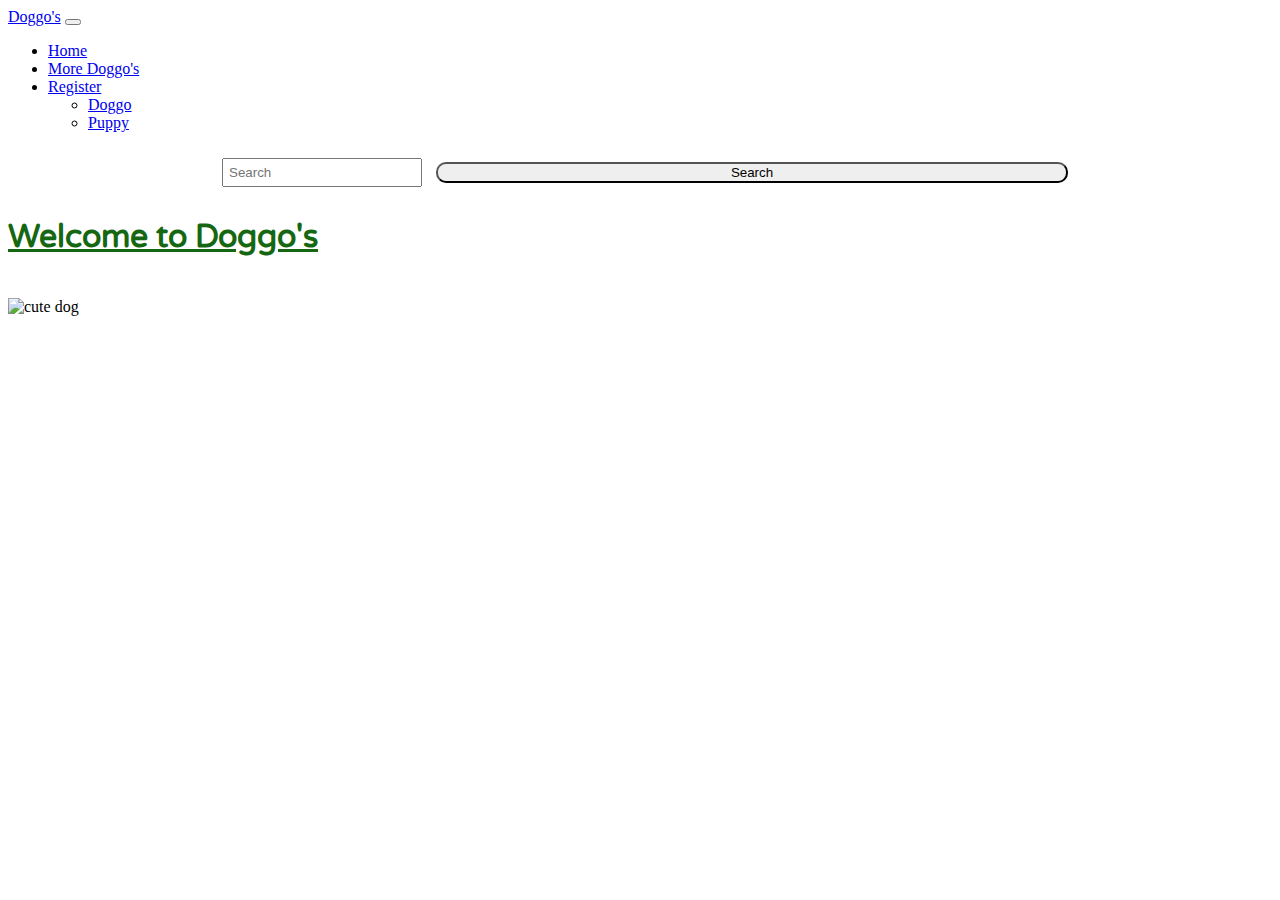
==== index.html @ 491fc8e9 "first commit" ====
<!DOCTYPE html>
<html>
  <head>
    <meta charset="utf-8">
    <meta name="viewport" content="width=device-width, initial-scale=1">
      <title>
          Doggo's
      </title>
    <link href="https://cdn.jsdelivr.net/npm/bootstrap@5.2.0-beta1/dist/css/bootstrap.min.css" rel="stylesheet" integrity="sha384-0evHe/X+R7YkIZDRvuzKMRqM+OrBnVFBL6DOitfPri4tjfHxaWutUpFmBp4vmVor" crossorigin="anonymous">
    <link rel="stylesheet" type="text/css" href="style.css">
    <link href="https://fonts.googleapis.com/css2?family=Ubuntu:wght@300&family=Varela+Round&display=swap" rel="stylesheet">
  </head>
  <body>
    <nav class="navbar navbar-expand-lg bg-light">
      <div class="container-fluid">
        <a class="navbar-brand" href="#">Doggo's</a>
        <button class="navbar-toggler" type="button" data-bs-toggle="collapse" data-bs-target="#navbarSupportedContent" aria-controls="navbarSupportedContent" aria-expanded="false" aria-label="Toggle navigation">
          <span class="navbar-toggler-icon"></span>
        </button>
        <div class="collapse navbar-collapse" id="navbarSupportedContent">
          <ul class="navbar-nav me-auto mb-2 mb-lg-0">
            <li class="nav-item">
              <a class="nav-link active" aria-current="page" href="#">Home</a>
            </li>
            <li class="nav-item">
              <a class="nav-link" href="moredoggos.html">More Doggo's</a>
            </li>
            <li class="nav-item dropdown">
              <a class="nav-link dropdown-toggle" href="register.html" id="navbarDropdown" role="button" data-bs-toggle="dropdown" aria-expanded="false">
                Register
              </a>
              <ul class="dropdown-menu" aria-labelledby="navbarDropdown">
                <li><a class="dropdown-item" href="register.html">Doggo</a></li>
                <li><a class="dropdown-item" href="register.html">Puppy</a></li>
              </ul>
            </li>
          </ul>
          <form class="d-flex" role="search">
            <input class="form-control me-2" type="search" placeholder="Search" aria-label="Search">
            <button class="btn btn-outline-success" type="submit">Search</button>
          </form>
        </div>
      </div>
    </nav>
    <div class="container">
      <div class="row">
        <header class="text-center col-12">
            <h1>
                Welcome to Doggo's
            </h1>
        </header>
      </div>
      <div class="row">
        <section class="text-center col-12">
            <img 
                src="https://hips.hearstapps.com/hmg-prod.s3.amazonaws.com/images/dog-puppy-on-garden-royalty-free-image-1586966191.jpg?crop=1.00xw:0.669xh;0,0.190xh&resize=1200:*"
                alt="cute dog"
                class="labpuppy"
              >
        </section>
      </div>
    </div>
    <script src="https://cdn.jsdelivr.net/npm/bootstrap@5.2.0-beta1/dist/js/bootstrap.bundle.min.js" integrity="sha384-pprn3073KE6tl6bjs2QrFaJGz5/SUsLqktiwsUTF55Jfv3qYSDhgCecCxMW52nD2" crossorigin="anonymous">
    </script>
  </body>
</html>
---- style.css ----
h1 {
    font-family: 'Varela Round', sans-serif;
    color: #156711;
    text-decoration: underline;
}

h2 {
    text-align: center;
    font-family: 'Varela Round', sans-serif;
    color: #156711;
}

form {
    text-align: center;
}

input {
    margin: 10px;
    width: 200px;
    padding: 5px;
}

input[type=radio] {
   padding: 0;
   margin: 10px;
   width: 30px;
}

input[type=submit] {
    width: 80px;
    border-radius: 10px;
}

select {
    margin: 10px;
    width: 100px;
    height: 30px;
}

.text-center {
    height: 5rem;
}


.dogimages {
    width: 450px;
    height: 300px;
    margin: 10px;
}

.btn-outline-success {
    width: 50%;
    height: 30%;
    margin-top: 10px;
    border-radius: 10px;
}
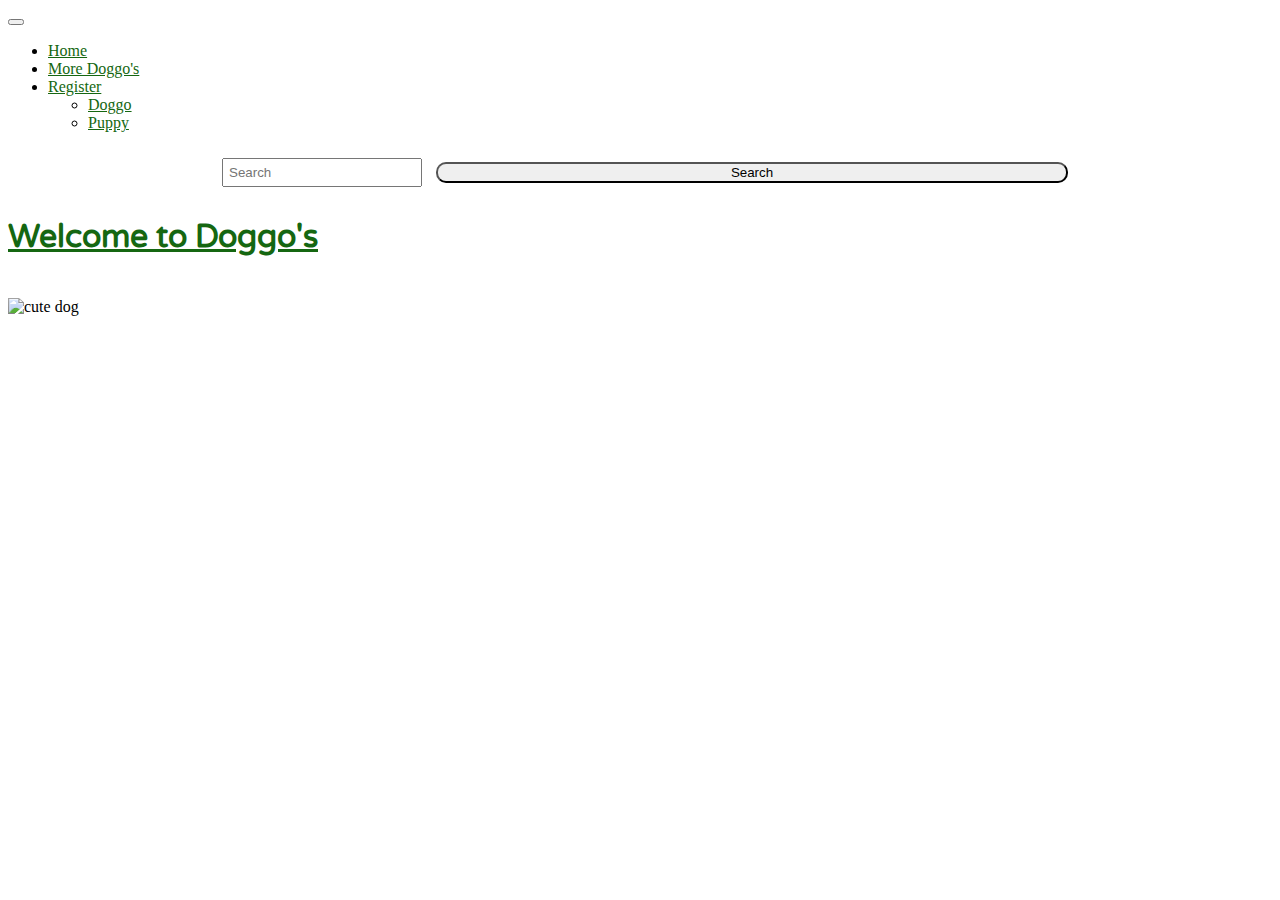
==== commit e568264f: "changed navbar colour to match same colour as header" ====
--- a/index.html
+++ b/index.html
@@ -13,7 +13,6 @@
   <body>
     <nav class="navbar navbar-expand-lg bg-light">
       <div class="container-fluid">
-        <a class="navbar-brand" href="#">Doggo's</a>
         <button class="navbar-toggler" type="button" data-bs-toggle="collapse" data-bs-target="#navbarSupportedContent" aria-controls="navbarSupportedContent" aria-expanded="false" aria-label="Toggle navigation">
           <span class="navbar-toggler-icon"></span>
         </button>
--- a/style.css
+++ b/style.css
@@ -41,11 +41,22 @@
     height: 5rem;
 }
 
+.img-thumbnail-3 {
+    height: 235px;
+    width: 305px;
+    padding: 0.25rem;
+    background-color: #fff;
+    border: 1px solid var(--bs-border-color);
+    border-radius: 0.375rem;
+}
 
-.dogimages {
-    width: 450px;
-    height: 300px;
-    margin: 10px;
+.img-thumbnail-4 {
+    height: 235px;
+    width: 305px;
+    padding: 0.25rem;
+    background-color: #fff;
+    border: 1px solid var(--bs-border-color);
+    border-radius: 0.375rem;
 }
 
 .btn-outline-success {
@@ -55,3 +66,38 @@
     border-radius: 10px;
 }
 
+.navbar-brand {
+    color: #156711;
+}
+
+.nav-link {
+    color: #156711;
+}
+
+.dropdown-item {
+    color: #156711;
+}
+
+.btn-outline-success {
+    --bs-btn-color: #156711;
+    --bs-btn-border-color: #156711;
+    --bs-btn-hover-color: #fff;
+    --bs-btn-hover-bg: #156711;
+    --bs-btn-hover-border-color: #156711;
+    --bs-btn-focus-shadow-rgb: 25,135,84;
+    --bs-btn-active-color: #fff;
+    --bs-btn-active-bg: #156711;
+    --bs-btn-active-border-color: #156711;
+    --bs-btn-active-shadow: inset 0 3px 5pxrgba(0, 0, 0, 0.125);
+    --bs-btn-disabled-color: #156711;
+    --bs-btn-disabled-bg: transparent;
+    --bs-gradient: none;
+}
+
+.navbar-nav .nav-link.active {
+    color: #156711;
+}
+
+.nav-link:focus, .nav-link:hover {
+    color: #156711;
+}